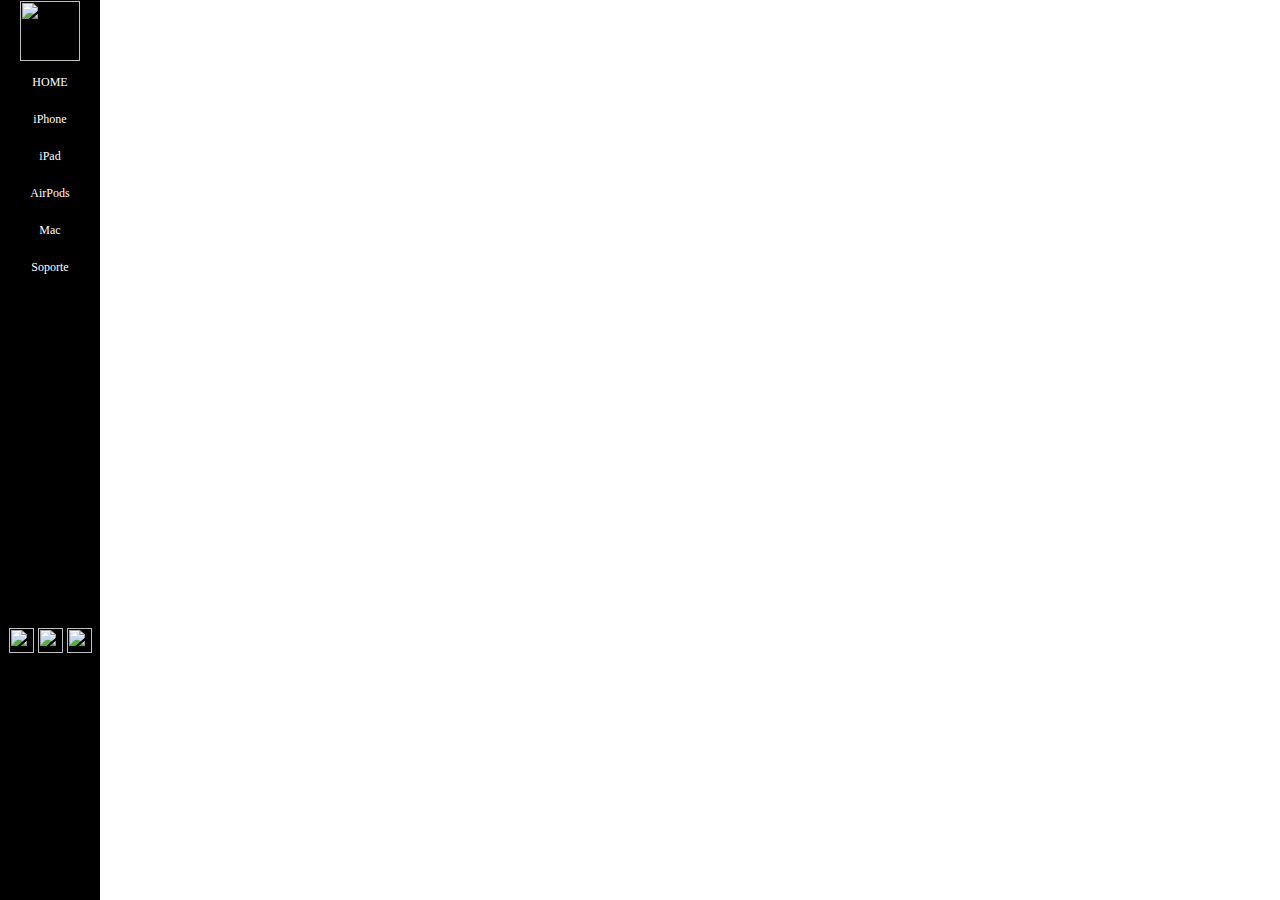
==== index.html @ 41c56fee "Add files via upload" ====
<!DOCTYPE html>
<html>
<head>
	<meta charset="utf-8">
	<meta name="viewport" content="width=device-width, initial-scale=1">
	<title>Apple</title>
	<link rel="stylesheet" type="text/css" href="nice.css">
</head>
<body>




<body background="https://i2.wp.com/9to5mac.com/wp-content/uploads/sites/6/2021/09/Apple-TV.png?w=1500&quality=82&strip=all&ssl=1" style="background-repeat: no-repeat; background-position: center center;">




<!–– MENÚ ––>


<nav class="continer-menu">
  <ul class="menu">
    <li class="item">


    	
<center><a href="file:///C:/Users/Alumno/Desktop/George/index.html"><img src="img/logowhite.png" width="60" height="60"><center></a>



 



      <a href="file:///C:/Users/Alumno/Desktop/George/index.html" class="link">HOME</a>
    </li>
      <li class="item">
      <a href="C:\Users\Alumno\Desktop\George/iphone.html" class="link">iPhone</a>
    </li>
      <li class="item">
      <a href="#" class="link">iPad</a>
    </li>
      <li class="item">
      <a href="#" class="link">AirPods</a>
    </li>
      <li class="item">
      <a href="#" class="link">Mac</a>
    </li>
      <li class="item">
      <a href="#" class="link">Soporte</a>
    </li></a>

<br>
<br>
<br>
<br>
<br>
<br>
<br>
<br>
<br>
<br>
<br>
<br>
<br>
<br>
<br>
<br>
<br>
<br>
<br>

    <center><body>
<a href="https://mobile.twitter.com/apple?lang=es"><img src="img/gorjeo.png" width="25px" height="25px"/>
<a href=https://www.instagram.com/apple/?hl=es-la><img src="img/instagram.png" width="25px" height="25px"/>
<a href=https://www.youtube.com/user/Apple><img src="img/youtube.png" width="25px" height="25px"/>
</body></center>

  </ul>
</nav>








</body>
</html>
---- nice.css ----
/*FONDO DE LA PAG.*/

::-webkit-scrollbar {
    display: none;
}


img {
  pointer-events: none;
}
<input />
<img src="https://picsum.photos/id/237/200/300">

body {
overflow-x:hidden;
}

a:link, a:visited, a:active {
    text-decoration:none;
}

/*MENÚ.*/

*,
*:before,
*:after {
  box-sizing: border-box;
}

body {
  margin: 0;
  padding: 0;
}

.continer-menu {
  background-color: black;
  width: 100px;
  height: 100vh;
}

.menu {
  margin: 0;
  padding: 0;
  list-style: none;
  display: flex;
  flex-direction: column;
  justy-content: space-around;
}

.item {
  border: 1px solid black;
  flex: 1;
  text-align: center;
  font-size: 12px;
}

.link {
  display: inline-block;
  text-decoration: none;
  width: 100%;
  padding: 10px;
  color: white;
}

.link:hover {
  background-color: cyan;
  color: black;
}







h1 {
  position: relative;
  text-align: center;
  color: #353535;
  font-size: 50px;
  font-family: "Cormorant Garamond", serif;
}

p {
  font-family: 'Lato', sans-serif;
  font-weight: 300;
  text-align: center;
  font-size: 18px;
  color: #676767;
}
.frame {
  width: 90%;
  margin: 40px auto;
  text-align: center;
}
button {
  margin: 20px;
}
.custom-btn {
  width: 130px;
  height: 40px;
  color: #fff;
  border-radius: 5px;
  padding: 10px 25px;
  font-family: 'Lato', sans-serif;
  font-weight: 500;
  background: transparent;
  cursor: pointer;
  transition: all 0.3s ease;
  position: relative;
  display: inline-block;
   box-shadow:inset 2px 2px 2px 0px rgba(255,255,255,.5),
   7px 7px 20px 0px rgba(0,0,0,.1),
   4px 4px 5px 0px rgba(0,0,0,.1);
  outline: none;
}

/* 7 */
.btn-7 {
background: linear-gradient(0deg, rgba(255,151,0,1) 0%, rgba(251,75,2,1) 100%);
  line-height: 42px;
  padding: 0;
  border: none;
}
.btn-7 span {
  position: relative;
  display: block;
  width: 100%;
  height: 100%;
}
.btn-7:before,
.btn-7:after {
  position: absolute;
  content: "";
  right: 0;
  bottom: 0;
  background: rgba(251,75,2,1);
  box-shadow:
   -7px -7px 20px 0px rgba(255,255,255,.9),
   -4px -4px 5px 0px rgba(255,255,255,.9),
   7px 7px 20px 0px rgba(0,0,0,.2),
   4px 4px 5px 0px rgba(0,0,0,.3);
  transition: all 0.3s ease;
}
.btn-7:before{
   height: 0%;
   width: 2px;
}
.btn-7:after {
  width: 0%;
  height: 2px;
}
.btn-7:hover{
  color: rgba(251,75,2,1);
  background: transparent;
}
.btn-7:hover:before {
  height: 100%;
}
.btn-7:hover:after {
  width: 100%;
}
.btn-7 span:before,
.btn-7 span:after {
  position: absolute;
  content: "";
  left: 0;
  top: 0;
  background: rgba(251,75,2,1);
  box-shadow:
   -7px -7px 20px 0px rgba(255,255,255,.9),
   -4px -4px 5px 0px rgba(255,255,255,.9),
   7px 7px 20px 0px rgba(0,0,0,.2),
   4px 4px 5px 0px rgba(0,0,0,.3);
  transition: all 0.3s ease;
}
.btn-7 span:before {
  width: 2px;
  height: 0%;
}
.btn-7 span:after {
  height: 2px;
  width: 0%;
}
.btn-7 span:hover:before {
  height: 100%;
}
.btn-7 span:hover:after {
  width: 100%;
}




.btn-flotante {
font-size: 16px; /* Cambiar el tamaño de la tipografia */
text-transform: uppercase; /* Texto en mayusculas */
font-weight: bold; /* Fuente en negrita o bold */
color: #ffffff; /* Color del texto */
border-radius: 5px; /* Borde del boton */
letter-spacing: 2px; /* Espacio entre letras */
background-color: #E91E63; /* Color de fondo */
padding: 18px 30px; /* Relleno del boton */
position: fixed;
bottom: 40px;
right: 40px;
transition: all 300ms ease 0ms;
box-shadow: 0px 8px 15px rgba(0, 0, 0, 0.1);
z-index: 99;
}
.btn-flotante:hover {
background-color: #2c2fa5; /* Color de fondo al pasar el cursor */
box-shadow: 0px 15px 20px rgba(0, 0, 0, 0.3);
transform: translateY(-7px);
}
@media only screen and (max-width: 600px) {
.btn-flotante {
font-size: 14px;
padding: 12px 20px;
bottom: 20px;
right: 20px;
}
}












header
{
  font-family: 'Lobster', cursive;
  text-align: center;
  font-size: 25px;  
}

#info
{
  font-size: 18px;
  color: #555;
  text-align: center;
  margin-bottom: 25px;
}

a{
  color: #074E8C;
}

.scrollbar
{
  margin-left: 30px;
  float: left;
  height: 300px;
  width: 65px;
  background: #F5F5F5;
  overflow-y: scroll;
  margin-bottom: 25px;
}

.force-overflow
{
  min-height: 450px;
}

#wrapper
{
  text-align: center;
  width: 500px;
  margin: auto;
}

@import url(//fonts.googleapis.com/css?family=Lato:300:400);

body {
  margin:0;
}

h1 {
  font-family: 'Lato', sans-serif;
  font-weight:300;
  letter-spacing: 2px;
  font-size:48px;
}
p {
  font-family: 'Lato', sans-serif;
  letter-spacing: 1px;
  font-size:14px;
  color: #333333;
}

.header {
  position:relative;
  text-align:center;
  background: linear-gradient(60deg, rgba(84,58,183,1) 0%, rgba(0,172,193,1) 100%);
  color:white;
}
.logo {
  width:50px;
  fill:white;
  padding-right:15px;
  display:inline-block;
  vertical-align: middle;
}

.inner-header {
  height:65vh;
  width:100%;
  margin: 0;
  padding: 0;
}

.flex { /*Flexbox for containers*/
  display: flex;
  justify-content: center;
  align-items: center;
  text-align: center;
}

.waves {
  position:relative;
  width: 100%;
  height:15vh;
  margin-bottom:-7px; /*Fix for safari gap*/
  min-height:100px;
  max-height:150px;
}

.content {
  position:relative;
  height:20vh;
  text-align:center;
  background-color: white;
}

/* Animation */

.parallax > use {
  animation: move-forever 25s cubic-bezier(.55,.5,.45,.5)     infinite;
}
.parallax > use:nth-child(1) {
  animation-delay: -2s;
  animation-duration: 7s;
}
.parallax > use:nth-child(2) {
  animation-delay: -3s;
  animation-duration: 10s;
}
.parallax > use:nth-child(3) {
  animation-delay: -4s;
  animation-duration: 13s;
}
.parallax > use:nth-child(4) {
  animation-delay: -5s;
  animation-duration: 20s;
}
@keyframes move-forever {
  0% {
   transform: translate3d(-90px,0,0);
  }
  100% { 
    transform: translate3d(85px,0,0);
  }
}
/*Shrinking for mobile*/
@media (max-width: 768px) {
  .waves {
    height:40px;
    min-height:40px;
  }
  .content {
    height:30vh;
  }
  h1 {
    font-size:24px;
  }
}
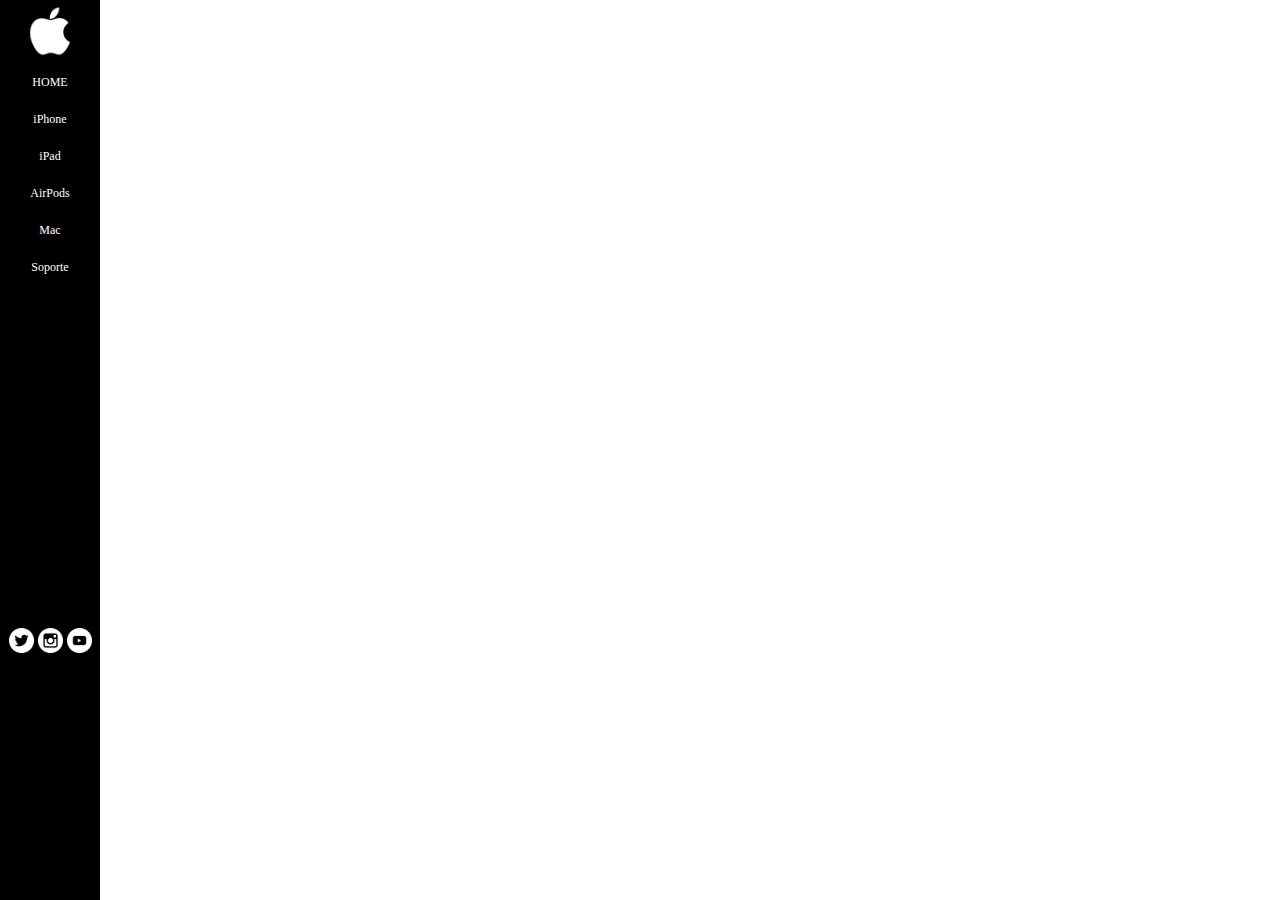
==== commit ed8fbd18: "Update index.html" ====
--- a/index.html
+++ b/index.html
@@ -36,7 +36,7 @@
       <a href="file:///C:/Users/Alumno/Desktop/George/index.html" class="link">HOME</a>
     </li>
       <li class="item">
-      <a href="C:\Users\Alumno\Desktop\George/iphone.html" class="link">iPhone</a>
+      <a href="https://github.com/MichaelLite/Apple_MMS_George/blob/3b4df74455334b5f05f3845fc5559b9a8b75d831/iPhone.html" class="link">iPhone</a>
     </li>
       <li class="item">
       <a href="#" class="link">iPad</a>
@@ -88,4 +88,4 @@
 
 
 </body>
-</html>+</html>
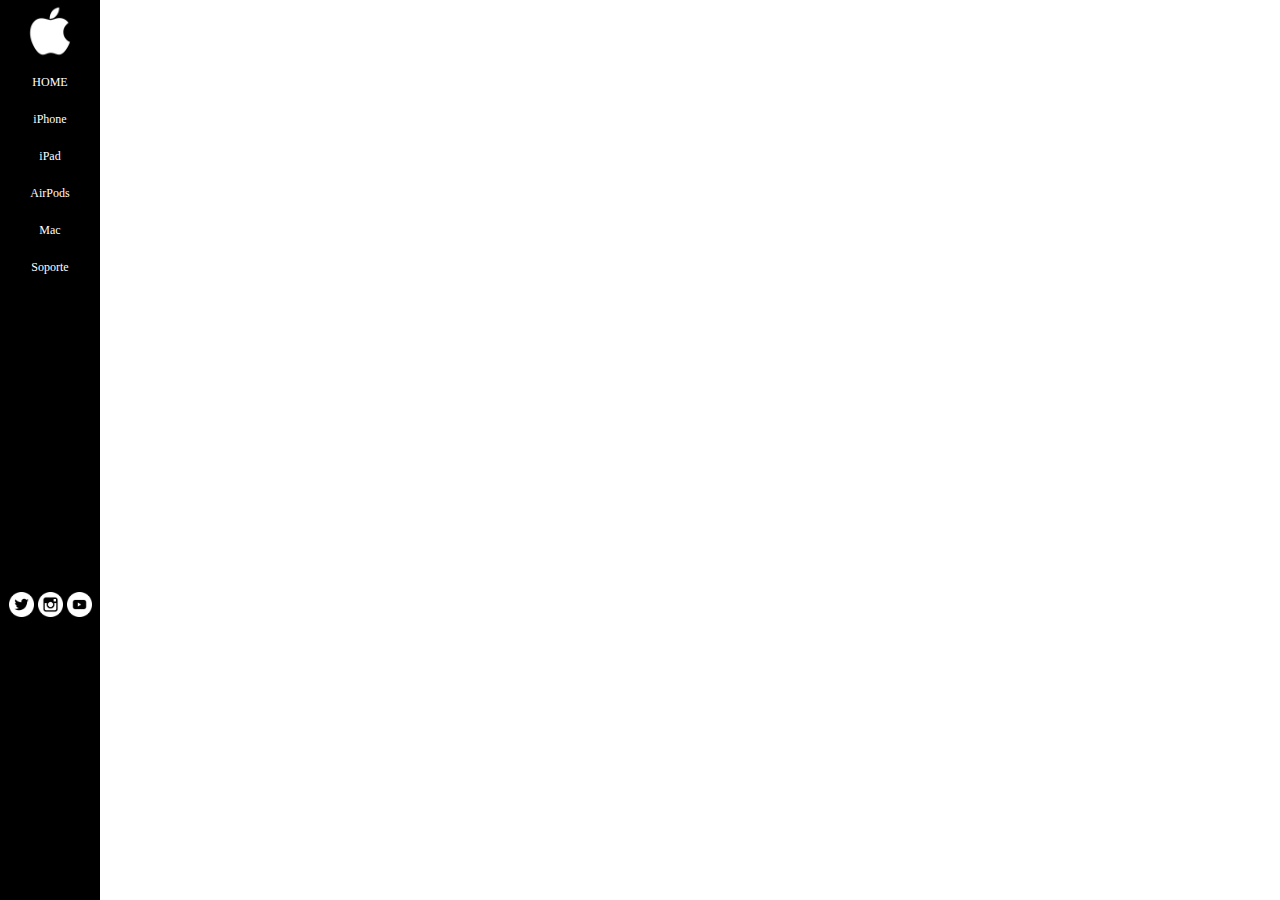
==== commit 9545253f: "Update index.html" ====
--- a/index.html
+++ b/index.html
@@ -68,8 +68,6 @@
 <br>
 <br>
 <br>
-<br>
-<br>
 
     <center><body>
 <a href="https://mobile.twitter.com/apple?lang=es"><img src="img/gorjeo.png" width="25px" height="25px"/>
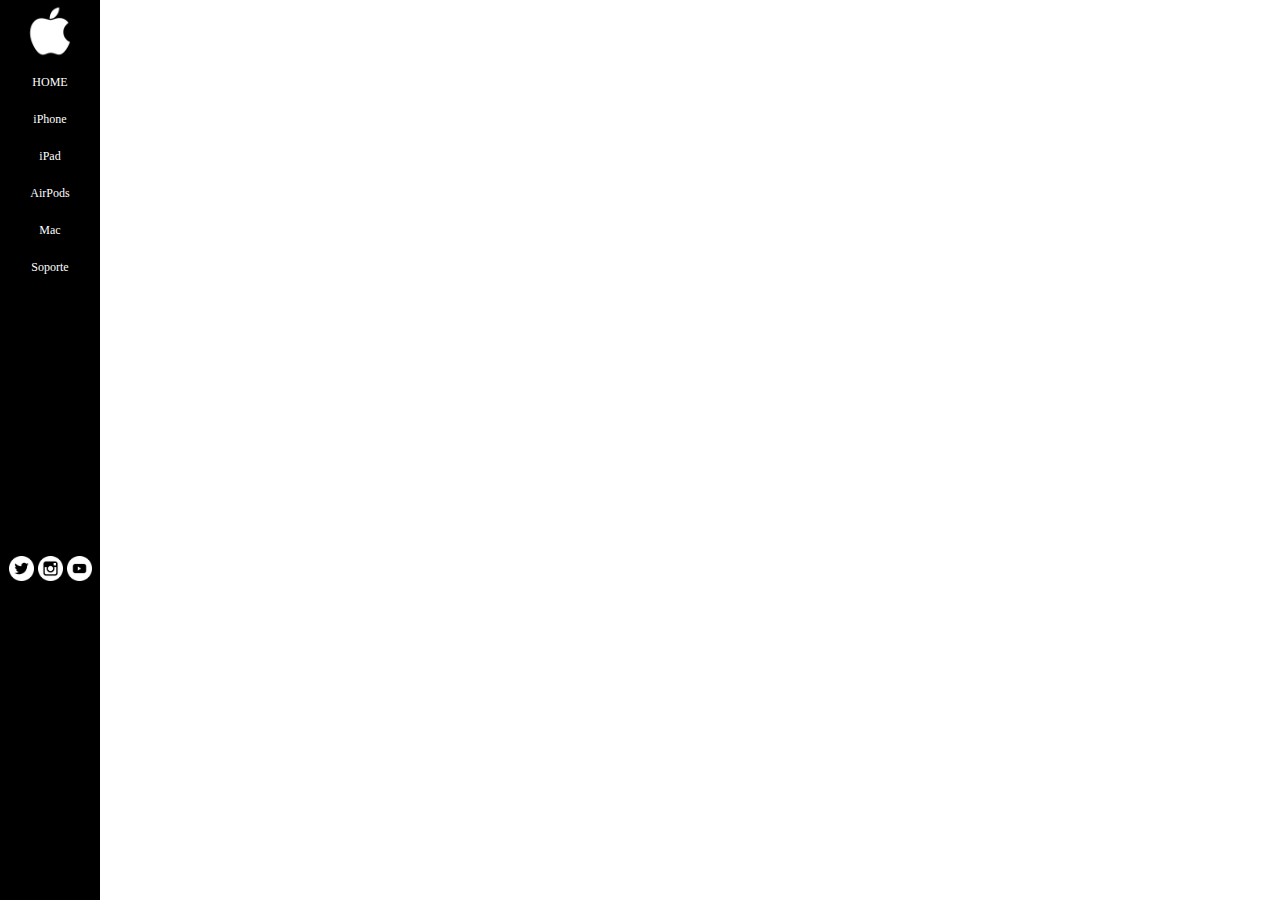
==== commit 5257297f: "Update index.html" ====
--- a/index.html
+++ b/index.html
@@ -66,8 +66,6 @@
 <br>
 <br>
 <br>
-<br>
-<br>
 
     <center><body>
 <a href="https://mobile.twitter.com/apple?lang=es"><img src="img/gorjeo.png" width="25px" height="25px"/>
